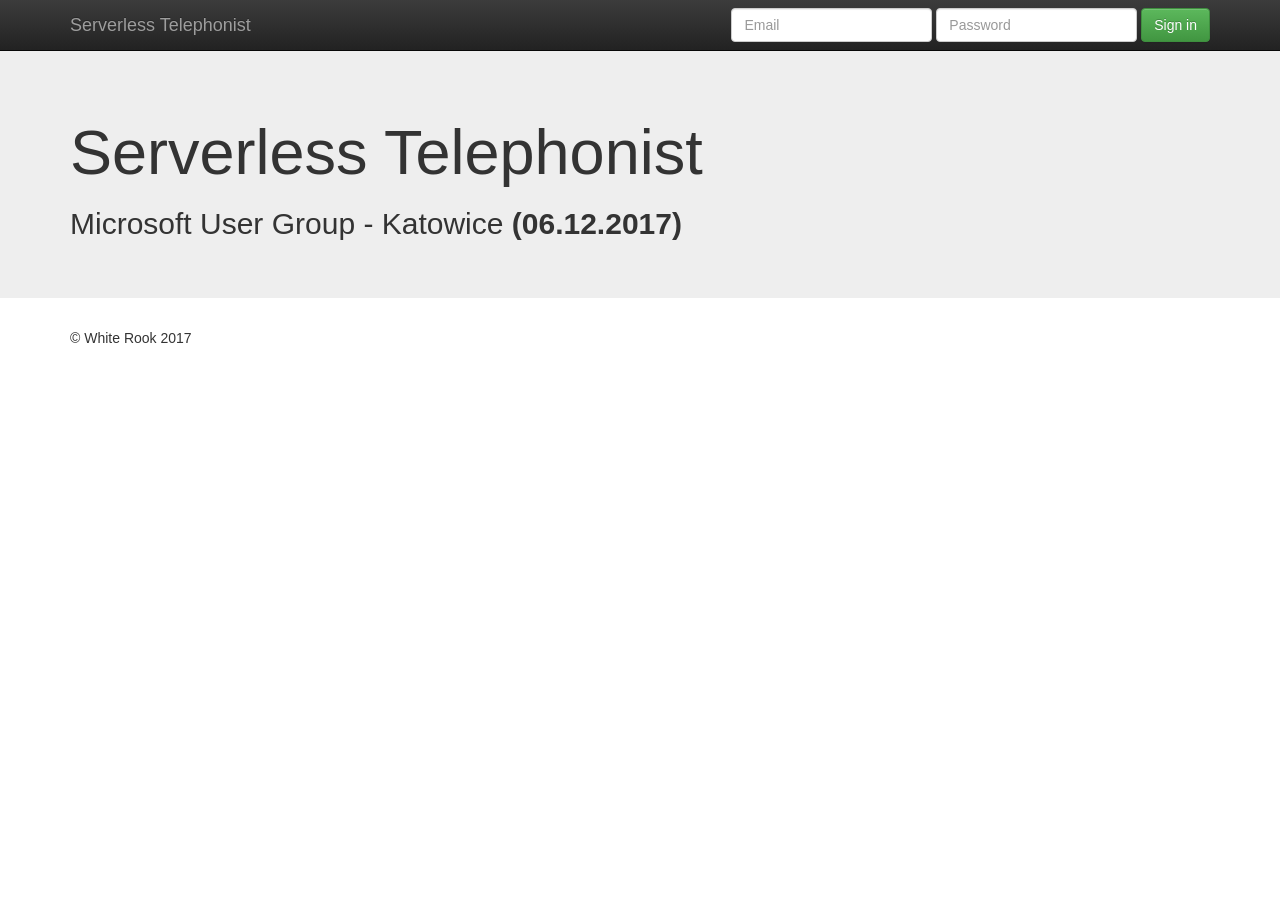
==== user-interface/index.html @ 3c7f01b2 "Adding Cognito and UI skeleton." ====
<!doctype html>
<html class="no-js" lang="">
  <head>
    <meta charset="utf-8">
    <meta http-equiv="X-UA-Compatible" content="IE=edge,chrome=1">
    <title></title>
    <meta name="description" content="">
    <meta name="viewport" content="width=device-width, initial-scale=1">
    <link rel="apple-touch-icon" href="apple-touch-icon.png">

    <link rel="stylesheet" href="css/bootstrap.min.css">
    <style>
      body {
        padding-top: 50px;
        padding-bottom: 20px;
      }
    </style>
    <link rel="stylesheet" href="css/bootstrap-theme.min.css">
    <link rel="stylesheet" href="css/main.css">

    <script src="js/vendor/modernizr-2.8.3-respond-1.4.2.min.js"></script>
  </head>
  <body>
    <!--[if lt IE 8]>
    <p class="browserupgrade">You are using an <strong>outdated</strong> browser. Please <a href="http://browsehappy.com/">upgrade your browser</a> to improve your experience.</p>
    <![endif]-->
    <nav class="navbar navbar-inverse navbar-fixed-top" role="navigation">
      <div class="container">
        <div class="navbar-header">
          <button type="button" class="navbar-toggle collapsed" data-toggle="collapse" data-target="#navbar" aria-expanded="false" aria-controls="navbar">
            <span class="sr-only">Toggle navigation</span>
            <span class="icon-bar"></span>
            <span class="icon-bar"></span>
            <span class="icon-bar"></span>
          </button>
          <a class="navbar-brand" href="#">Serverless Telephonist</a>
        </div>
        <div id="login-component" class="navbar-collapse collapse">
          <form class="navbar-form navbar-right" role="form">
            <div class="form-group">
              <input type="text" placeholder="Email" class="form-control">
            </div>
            <div class="form-group">
              <input type="password" placeholder="Password" class="form-control">
            </div>
            <button type="submit" class="btn btn-success">Sign in</button>
          </form>
        </div>
      </div>
    </nav>

    <div class="jumbotron">
      <div class="container">
        <h1>Serverless Telephonist</h1>
        <h2>Microsoft User Group - Katowice <strong>(06.12.2017)</strong></h2>
      </div>
    </div>

    <div class="container">
      <footer>
        <p>&copy; White Rook 2017</p>
      </footer>
    </div>

    <script src="//ajax.googleapis.com/ajax/libs/jquery/1.11.2/jquery.min.js"></script>
    <script>window.jQuery || document.write('<script src="js/vendor/jquery-1.11.2.min.js"><\/script>')</script>

    <script src="js/vendor/bootstrap.min.js"></script>

    <script src="js/vendor/aws-sdk.min.js"></script>
    <script src="js/vendor/aws-cognito-sdk.min.js"></script>
    <script src="js/vendor/amazon-cognito-identity.min.js"></script>

    <script src="js/main.js"></script>
  </body>
</html>
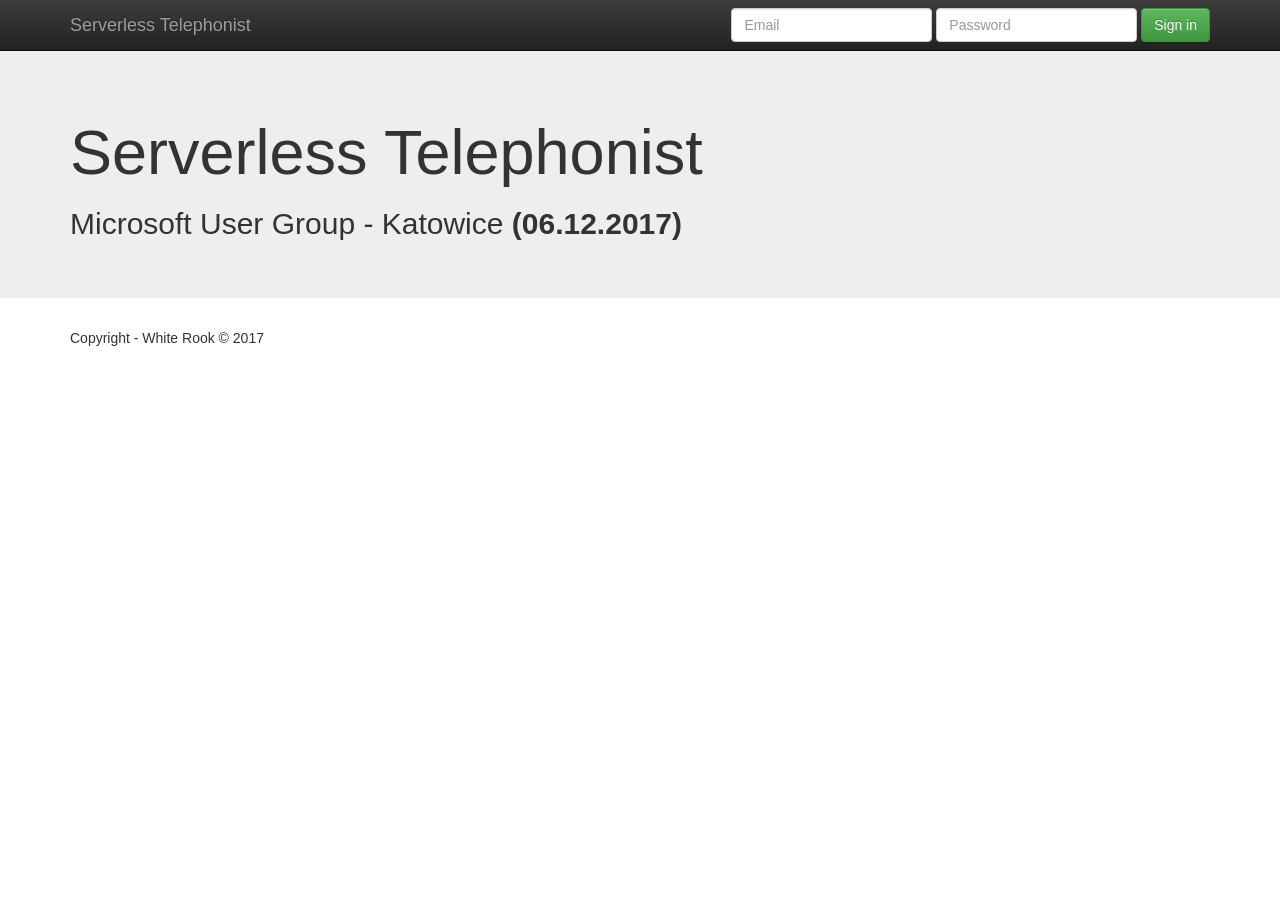
==== commit 8b731ccf: "Adding fully working UI and CF improvements." ====
--- a/user-interface/index.html
+++ b/user-interface/index.html
@@ -1,76 +1,168 @@
-<!doctype html>
+<!DOCTYPE html>
 <html class="no-js" lang="">
   <head>
-    <meta charset="utf-8">
-    <meta http-equiv="X-UA-Compatible" content="IE=edge,chrome=1">
-    <title></title>
-    <meta name="description" content="">
-    <meta name="viewport" content="width=device-width, initial-scale=1">
-    <link rel="apple-touch-icon" href="apple-touch-icon.png">
+    <meta charset="UTF-8" />
+    <meta http-equiv="X-UA-Compatible" content="IE=edge,chrome=1" />
 
-    <link rel="stylesheet" href="css/bootstrap.min.css">
+    <title>Serverless Telephonist</title>
+
+    <meta name="description" content="Serverless Telephonist -User Interface" />
+    <meta name="viewport" content="width=device-width, initial-scale=1" />
+
+    <link rel="stylesheet" href="css/vendor/bootstrap.min.css" />
+
     <style>
       body {
         padding-top: 50px;
         padding-bottom: 20px;
       }
     </style>
-    <link rel="stylesheet" href="css/bootstrap-theme.min.css">
-    <link rel="stylesheet" href="css/main.css">
 
-    <script src="js/vendor/modernizr-2.8.3-respond-1.4.2.min.js"></script>
+    <link rel="stylesheet" href="css/vendor/bootstrap-theme.min.css" />
+    <link rel="stylesheet" href="css/main.css" />
+
+    <script src="src/vendor/modernizr-2.8.3-respond-1.4.2.min.js"></script>
   </head>
   <body>
     <!--[if lt IE 8]>
-    <p class="browserupgrade">You are using an <strong>outdated</strong> browser. Please <a href="http://browsehappy.com/">upgrade your browser</a> to improve your experience.</p>
+    <p class="browserupgrade">
+      You are using an <strong>outdated</strong> browser.
+      Please <a href="http://browsehappy.com/">upgrade your browser</a> to improve your experience.
+    </p>
     <![endif]-->
+
     <nav class="navbar navbar-inverse navbar-fixed-top" role="navigation">
       <div class="container">
         <div class="navbar-header">
-          <button type="button" class="navbar-toggle collapsed" data-toggle="collapse" data-target="#navbar" aria-expanded="false" aria-controls="navbar">
+          <button type="button" class="navbar-toggle collapsed"
+                  data-toggle="collapse" data-target="#navbar"
+                  aria-expanded="false" aria-controls="navbar">
             <span class="sr-only">Toggle navigation</span>
             <span class="icon-bar"></span>
             <span class="icon-bar"></span>
             <span class="icon-bar"></span>
           </button>
-          <a class="navbar-brand" href="#">Serverless Telephonist</a>
+          <span class="navbar-brand">Serverless Telephonist</span>
         </div>
-        <div id="login-component" class="navbar-collapse collapse">
-          <form class="navbar-form navbar-right" role="form">
+
+        <div class="navbar-collapse collapse">
+          <form id="sign-in-box" class="navbar-form navbar-right" role="form">
             <div class="form-group">
-              <input type="text" placeholder="Email" class="form-control">
+              <input id="sign-in-box-login" type="text" placeholder="Email" class="form-control" />
             </div>
             <div class="form-group">
-              <input type="password" placeholder="Password" class="form-control">
+              <input id="sign-in-box-password" type="password" placeholder="Password" class="form-control /">
             </div>
-            <button type="submit" class="btn btn-success">Sign in</button>
+            <button id="sign-in-box-submit" type="submit" class="btn btn-success">Sign in</button>
+          </form>
+
+          <form id="sign-out-box" class="none navbar-form navbar-right" role="form">
+            <button id="sign-out-box-submit" type="submit" class="btn btn-success">Sign out</button>
           </form>
         </div>
       </div>
     </nav>
 
     <div class="jumbotron">
+      <div id="error-box" class="error-box">
+      </div>
+
       <div class="container">
         <h1>Serverless Telephonist</h1>
         <h2>Microsoft User Group - Katowice <strong>(06.12.2017)</strong></h2>
+      </div>
+
+      <div id="content" class="container none">
+        <div class="panel panel-primary">
+          <div class="panel-heading">
+            <h4 class="panel-title">Current On-Call Operator</h4>
+          </div>
+          <div class="panel-body">
+            <ul>
+              <li><strong>Name</strong>: <span id="on-call-name"></span></li>
+              <li><strong>Phone number</strong>: <span id="on-call-phone"></span></li>
+              <li><strong>Timezone</strong>: <span id="on-call-tz"></span></li>
+            </ul>
+            <hr/>
+            <button id="test-on-call" type="button" class="btn btn-primary">Test Number</button>
+          </div>
+        </div>
+      </div>
+
+      <div class="modal fade" id="change-password-modal" tabindex="-1" role="dialog">
+        <div class="modal-dialog" role="document">
+          <div class="modal-content">
+            <div class="modal-header">
+              <h5 class="modal-title">Change password</h5>
+            </div>
+            <div class="modal-body">
+              <div id="password-change-box" class="container">
+                <form class="form" role="form">
+                  <div class="form-group row">
+                    <input id="change-password-box-email"
+                           type="text" placeholder="Email" class="form-control" />
+                  </div>
+                  <div class="form-group row">
+                    <input id="change-password-box-new-password"
+                           type="password" placeholder="New password" class="form-control" />
+                  </div>
+                  <div class="form-group row">
+                    <input id="change-password-box-new-password-again"
+                           type="password" placeholder="Re-enter new password" class="form-control" />
+                  </div>
+                </form>
+              </div>
+            </div>
+            <div class="modal-footer">
+              <button id="change-password" type="submit" class="btn btn-success">Change password</button>
+            </div>
+          </div>
+        </div>
+      </div>
+
+      <div class="modal fade" id="test-on-call-modal" tabindex="-1" role="dialog">
+        <div class="modal-dialog" role="document">
+          <div class="modal-content">
+            <div class="modal-header">
+              <h5 class="modal-title">Calling...</h5>
+            </div>
+            <div class="modal-body">
+              <p>You should get incoming call right now.</p>
+            </div>
+            <div class="modal-footer">
+              <button id="test-on-call-approved" type="submit" class="btn btn-success">Got it!</button>
+            </div>
+          </div>
+        </div>
       </div>
     </div>
 
     <div class="container">
       <footer>
-        <p>&copy; White Rook 2017</p>
+        <p>Copyright - White Rook &copy; 2017</p>
       </footer>
     </div>
 
-    <script src="//ajax.googleapis.com/ajax/libs/jquery/1.11.2/jquery.min.js"></script>
-    <script>window.jQuery || document.write('<script src="js/vendor/jquery-1.11.2.min.js"><\/script>')</script>
+    <div class="none">
+      <div id="error-box-template">
+        <div class="alert alert-danger alert-dismissible" role="alert">
+          <strong>Error!</strong> <span>{{CONTENT}}</span>
+          <button type="button" class="close" data-dismiss="alert" aria-label="Close">
+            <span aria-hidden="true">&times;</span>
+          </button>
+        </div>
+      </div>
+    </div>
 
-    <script src="js/vendor/bootstrap.min.js"></script>
+    <script src="src/vendor/jquery-1.11.2.min.js"></script>
 
-    <script src="js/vendor/aws-sdk.min.js"></script>
-    <script src="js/vendor/aws-cognito-sdk.min.js"></script>
-    <script src="js/vendor/amazon-cognito-identity.min.js"></script>
+    <script src="src/vendor/bootstrap.min.js"></script>
 
-    <script src="js/main.js"></script>
+    <script src="src/vendor/aws-sdk.min.js"></script>
+    <script src="src/vendor/aws-cognito-sdk.min.js"></script>
+    <script src="src/vendor/amazon-cognito-identity.min.js"></script>
+
+    <script src="src/config.js"></script>
+    <script src="src/main.js"></script>
   </body>
 </html>
--- a/user-interface/css/main.css
+++ b/user-interface/css/main.css
@@ -0,0 +1,12 @@
+.none {
+  display: none;
+}
+
+.error-box {
+  width: 90%;
+  margin: 0 auto;
+}
+
+#content {
+  margin-top: 30px;
+}
